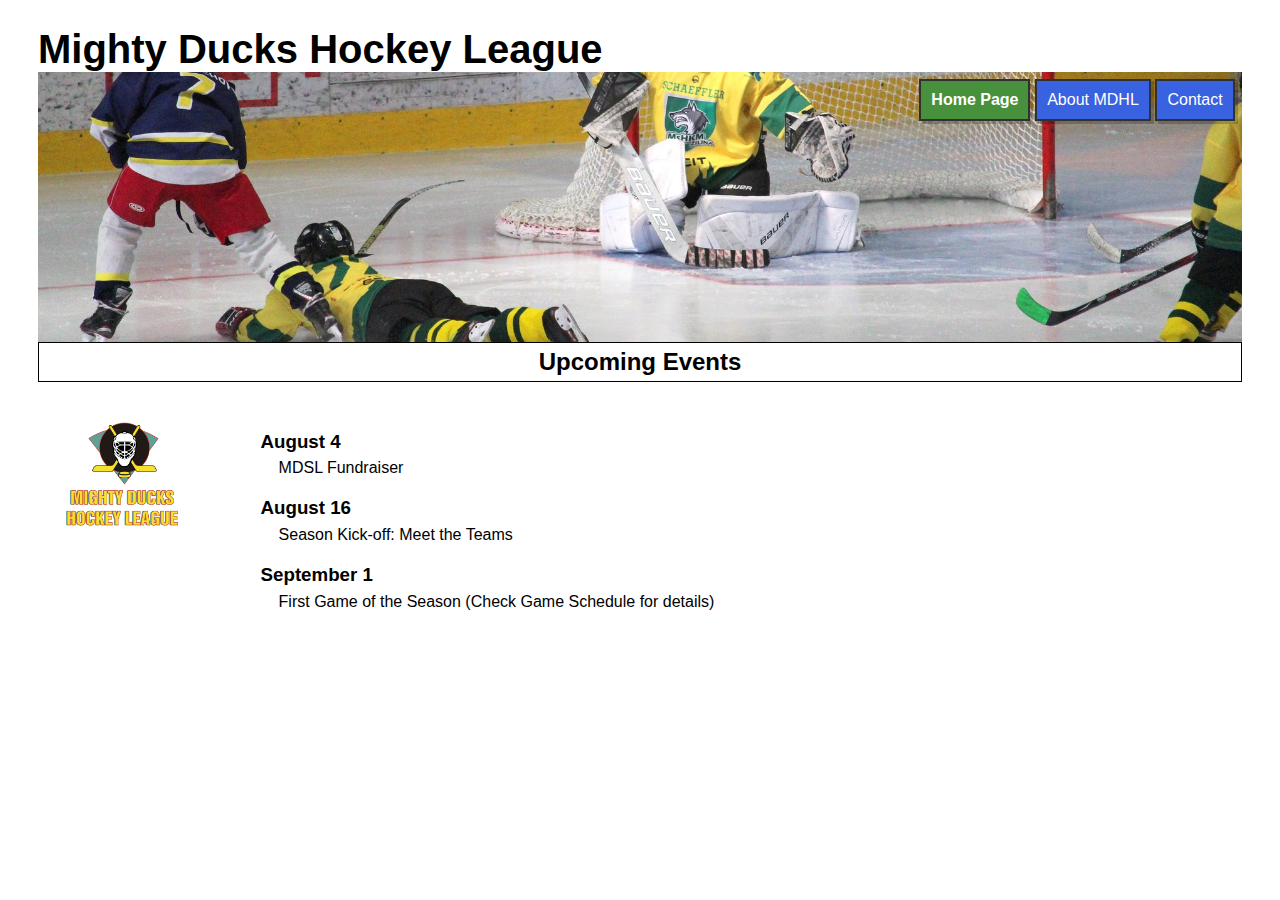
==== index.html @ 8813f687 ":sparkles:Feat: Create new repository with work from week3-task3-design2. Home, About and Contact pa" ====
<!DOCTYPE html>
<html lang="en">
  <head>
    <meta charset="UTF-8" />
    <meta http-equiv="X-UA-Compatible" content="IE=edge" />
    <meta name="viewport" content="width=device-width, initial-scale=1.0" />
    <link rel="stylesheet" href="styles/mdhl_2.css" />
    <title>MDHL:Home Page</title>
  </head>
  <body>
    <header>
      <nav>
        <h1>Mighty Ducks Hockey League</h1>
        <ul class="list-container">
          <li class="lig-container"><b>Home Page</b></li>
          <li class="li-container">
            <a href="./pages/about.html">About MDHL</a>
          </li>
          <li class="li-container">
            <a href="./pages/contact.html">Contact</a>
          </li>
        </ul>
        <div class="image-container"></div>
      </nav>
    </header>
    <main>
      <div class="main-title">
        <h2>Upcoming Events</h2>
      </div>
      <section>
        <div class="logo-container">
          <img
            class="logo"
            src="./assets/images/LogoMightyducks-01.png"
            alt="MDHL Logo"
          />
        </div>
        <div class="text-container">
          <div class="h-p-container">
            <h3>August 4</h3>
            <p class="p-container">MDSL Fundraiser</p>
          </div>
          <div class="h-p-container">
            <h3 class="h-container">August 16</h3>
            <p class="p-container">Season Kick-off: Meet the Teams</p>
          </div>
          <div class="h-p-container">
            <h3 class="h-container">September 1</h3>
            <p class="p-container">First Game of the Season (Check Game Schedule for details)</p>
          </div>
        </div>
      </section>
    </main>
  </body>
</html>
---- styles/mdhl_2.css ----
body {
  font-family: sans-serif;
  padding: 0px 30px 5px 30px;
}

nav {
  width: 100%;
}

h1 {
  font-size: 40px;
  margin-bottom: 0px;
}

.list-container {
  display: flex;
  list-style-type: none;
  position: absolute;
  top: 7%;
  right: 43px;
  width: 320px;
  justify-content: space-around;
}

a {
  text-decoration: none;
  color: white;
}

li {
  padding: 10px;
  color: white;
  text-align: center;
  box-shadow: 3px 3px rgba(0,0,0,0.2);
  border: 2px solid rgb(49, 49, 49);
}

.li-container {
  background-color: rgb(56, 98, 224);
}

.lig-container {
  background-color: rgb(71, 145, 61);
}

.image-container {
  background-image: url(../assets/images/design1_image2.jpg);
  height: 30vh;
  background-position-y: 75%;
  background-size: cover;
}

section {
  display: flex;
}

.logo-container {
  width: 15%;
}

.logo {
  width: 130px;
  padding-top: 25px;
  padding-left: 20px;
}

.text-container {
  width: 85%;
  padding: 30px 60px;
}

.main-title {
  border: 1px solid;
  display: flex;
  justify-content: center;
  
}

h2 {
  margin-top: 5px;
  margin-bottom: 5px;
}

.h-container {
    margin-top: 32px;
}

.p-container {
    padding-left: 30px;
    margin: -12px;
}

.mail {
    color: blue;
    text-decoration: underline black;
}

.pa-container {
    text-indent: 1rem;
    margin: -12px;
    padding-left: 15px;
    font-size: 15px;
}

.t-container {
    width: 85%;
    padding: 30px 20px;
  }
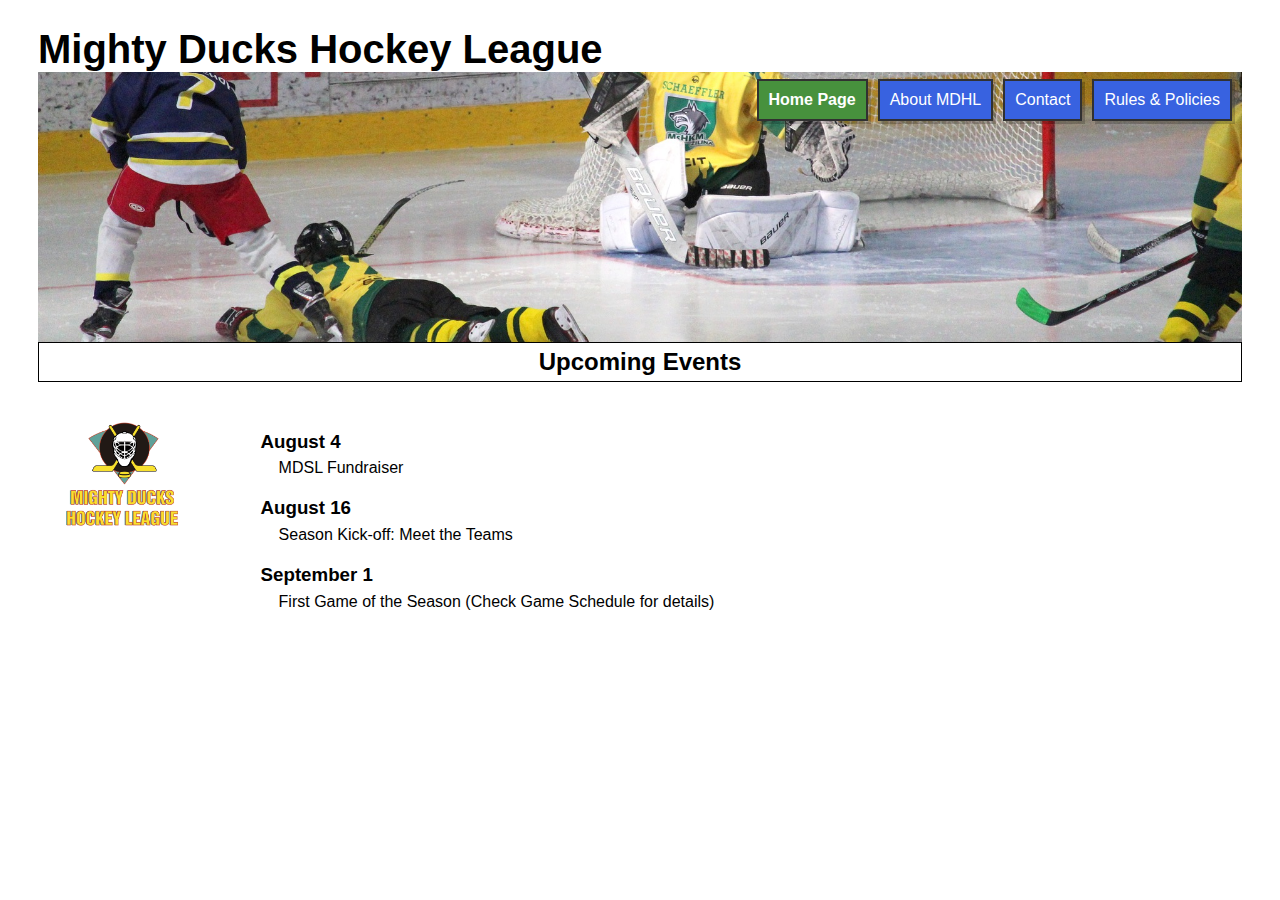
==== commit 5194b82d: ":bug:Fix: Create Rules page and add contact to it so as its CSS stylesheet." ====
--- a/index.html
+++ b/index.html
@@ -18,6 +18,9 @@
           </li>
           <li class="li-container">
             <a href="./pages/contact.html">Contact</a>
+          </li>
+          <li class="li-container">
+            <a href="./pages/rules.html">Rules & Policies</a>
           </li>
         </ul>
         <div class="image-container"></div>
--- a/styles/mdhl_2.css
+++ b/styles/mdhl_2.css
@@ -18,7 +18,7 @@
   position: absolute;
   top: 7%;
   right: 43px;
-  width: 320px;
+ /*    */
   justify-content: space-around;
 }
 
@@ -27,8 +27,9 @@
   color: white;
 }
 
-li {
+nav li {
   padding: 10px;
+  margin: 0px 5px;
   color: white;
   text-align: center;
   box-shadow: 3px 3px rgba(0,0,0,0.2);
@@ -105,4 +106,60 @@
 .t-container {
     width: 85%;
     padding: 30px 20px;
-  }+  }
+
+.rules-container {
+  width: 100%;
+  margin-left: 30px;
+  margin-top: 10px;
+}
+
+.h3-3-rules {
+  margin-top: 35px;
+  margin-bottom: 20px;
+}
+
+.ol-rules ::marker {
+  font-weight: bold;
+}
+
+.rules-text1 {
+  font-size: 18px;
+  padding-left: 14px;
+  margin-top: 15px;
+  margin-bottom: 30px;
+  text-indent: 1rem;
+  padding-bottom: 10px;
+}
+
+.rules-text2 {
+  font-size: 18px;
+  margin-top: -17px;
+  margin-bottom: 3px;
+}
+
+.circle-li {
+  list-style-position: inside;
+  list-style-type: circle;
+  font-size: 18px;
+  padding-left: 14px;
+  padding-bottom: 10px;
+  margin-top: -38px;
+  margin-left: 35px;
+}
+
+.in-ol-rules {
+  margin-left: -39px;
+  margin-top: -15px;
+  list-style-type: lower-alpha;
+}
+
+.in-ol-rules ::marker {
+  font-weight: bold;
+}
+
+.rules-li-text {
+  font-size: 18px;
+  margin: 5px 0px;
+}
+
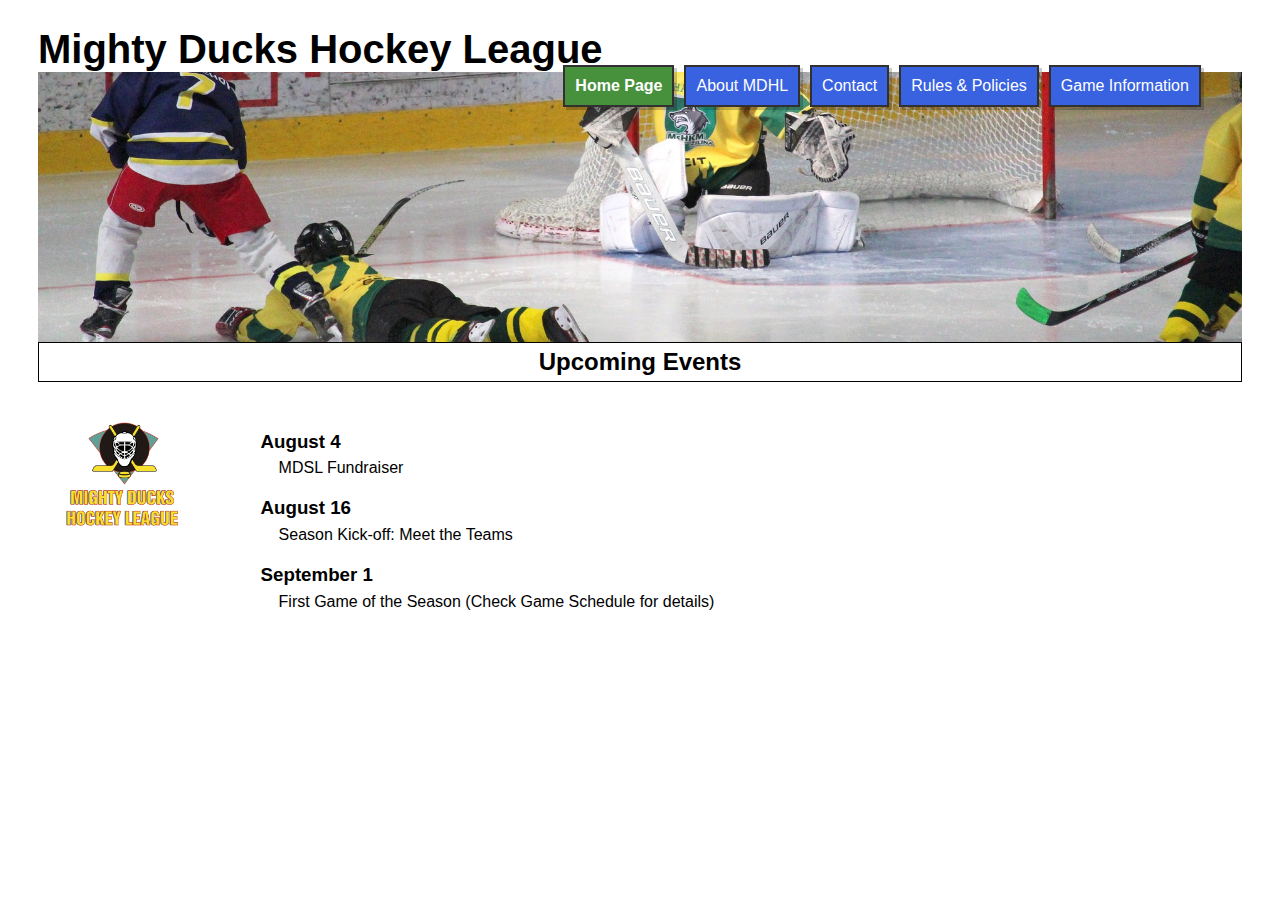
==== commit 31b91771: ":bug:Fix: Add content to Game Information pages and its CSS stylesheet." ====
--- a/index.html
+++ b/index.html
@@ -21,6 +21,9 @@
           </li>
           <li class="li-container">
             <a href="./pages/rules.html">Rules & Policies</a>
+          </li>
+          <li class="li-container">
+            <a href="./pages/game_info.html">Game Information</a>
           </li>
         </ul>
         <div class="image-container"></div>
--- a/styles/mdhl_2.css
+++ b/styles/mdhl_2.css
@@ -4,6 +4,7 @@
 }
 
 nav {
+  position: relative;
   width: 100%;
 }
 
@@ -17,8 +18,7 @@
   list-style-type: none;
   position: absolute;
   top: 7%;
-  right: 43px;
- /*    */
+  right: 3%;
   justify-content: space-around;
 }
 
@@ -55,6 +55,11 @@
   display: flex;
 }
 
+.gamein-sec {
+  display: flex;
+  flex-direction: column;
+}
+
 .logo-container {
   width: 15%;
 }
@@ -74,12 +79,21 @@
   border: 1px solid;
   display: flex;
   justify-content: center;
-  
+}
+
+.rules-main-title {
+  border: 1px solid;
+  display: flex;
+  justify-content: center;
+}
+
+.rules-main-title > h2 {
+  margin-top: 5px;
+  margin-bottom: 24px;
 }
 
 h2 {
-  margin-top: 5px;
-  margin-bottom: 5px;
+  margin: 5px;
 }
 
 .h-container {
@@ -100,7 +114,7 @@
     text-indent: 1rem;
     margin: -12px;
     padding-left: 15px;
-    font-size: 15px;
+    font-size: 16px;
 }
 
 .t-container {
@@ -109,9 +123,8 @@
   }
 
 .rules-container {
-  width: 100%;
-  margin-left: 30px;
-  margin-top: 10px;
+  width: 85%;
+  padding: 30px 20px;
 }
 
 .h3-3-rules {
@@ -124,7 +137,7 @@
 }
 
 .rules-text1 {
-  font-size: 18px;
+  font-size: 16px;
   padding-left: 14px;
   margin-top: 15px;
   margin-bottom: 30px;
@@ -133,15 +146,17 @@
 }
 
 .rules-text2 {
-  font-size: 18px;
+  display: inline;
+  font-size: 16px;
   margin-top: -17px;
   margin-bottom: 3px;
+  padding-bottom: 0px;
 }
 
 .circle-li {
   list-style-position: inside;
   list-style-type: circle;
-  font-size: 18px;
+  font-size: 16px;
   padding-left: 14px;
   padding-bottom: 10px;
   margin-top: -38px;
@@ -159,7 +174,74 @@
 }
 
 .rules-li-text {
-  font-size: 18px;
+  font-size: 16px;
   margin: 5px 0px;
 }
 
+.first-p-rule {
+  margin-top: -52px;
+  margin-left: 210px;
+  margin-bottom: 45px;
+}
+
+span {
+  font-weight: bold;
+}
+
+.li-1-CF {
+  padding: 15px 0px 0px 0px;
+}
+
+.intro-G {
+  margin-top: 20px;
+}
+
+table {
+  width: 70%;
+  margin-left: 90px;
+  margin-bottom: 40px;
+}
+
+th {
+  padding: 5px 0px;
+  text-align: left;
+  /* background-color: rgb(0, 0, 0, 0.9); */
+}
+
+tr {
+  text-align: left; 
+}
+
+td {
+  /*     border-bottom: 1px solid #ddd; */
+      padding: 4px 0px;
+  }
+  
+  .date {
+      text-align: center;
+  }
+  
+  .group-info1 {
+      padding: 5px;
+  }
+  
+  .group-info1 > p {
+      display: inline;
+  }
+  
+  .more-info2 {
+      margin-top: 20px;
+      margin-bottom: 20px;
+  }
+  
+  .group-info2 {
+      padding: 5px;
+  }
+  
+  .group-info2 > p {
+      display: inline;
+  }
+  
+  .phone {
+      margin-left: 260px;
+  }